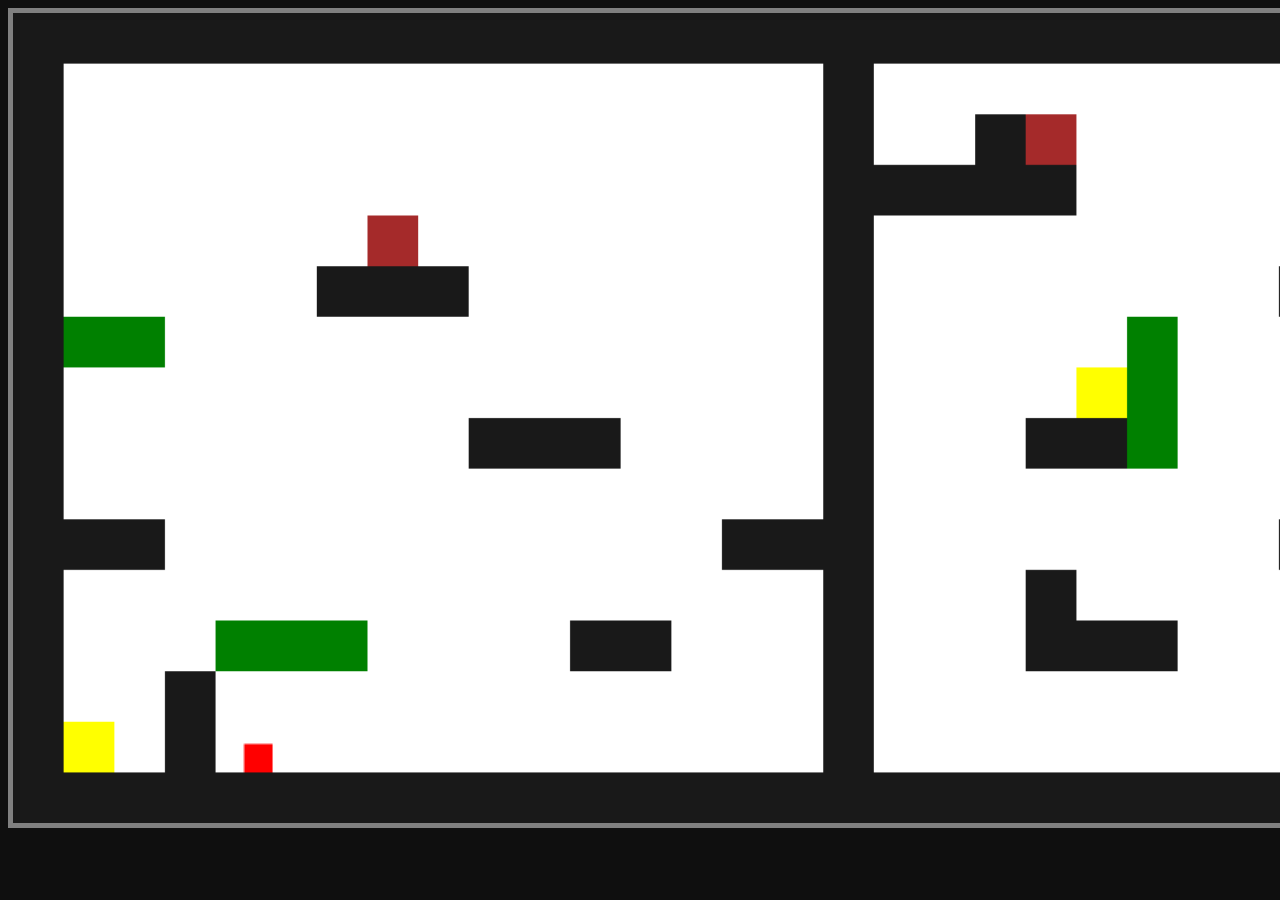
==== game.html @ 6b05f1e6 "loaded commit" ====
<!DOCTYPE html>
<html lang="en">
  <head>
    <meta charset="UTF-8" />
    <meta http-equiv="X-UA-Compatible" content="IE=edge" />
    <meta name="Connected" content="width=device-width, initial-scale=1.0" />
    <title>Connected</title>
    <link rel="stylesheet" href="styles.css" />
  </head>
  <body>
      <canvas></canvas>
  </body>
    
    <script src="js/classes/sprite.js"></script>
    <script src="js/classes/collision_block.js"></script>
    <script src="js/classes/spike.js"></script>
    <script src="js/classes/key.js"></script>
    <script src="js/classes/door.js"></script>
    <script src="js/classes/portal.js"></script>
    <script src="js/classes/jump_pad.js"></script>
    <script src="js/classes/player.js"></script>
    <script src="js/classes/levels.js"></script>
    <script src="js/classes/tilemap.js"></script>
    <script src="js/scripts/input.js"></script>
    <script src="js/scripts/game.js"></script>
</html>
---- styles.css ----
body {
  text-align: center;
  background-color: #0f0f0f;
}

canvas {
  border: 5px solid gray;
  height: 90vh;
}

#main {
  display: none;
}

#startGame, #creditsButton, #backButton {
  text-align: center;
  vertical-align: middle;
  border: 2px solid goldenrod;
  border-radius: 7px;
  background-color: gold;
  color: orangered;
  font-size: 32px;
  font-weight: bold;
  font-family: "Courier New";
  width: 5em;
  margin: 5px auto;
}

#theTitle {
  margin: auto;
  color: orange;
  font-size: 1em;
  font-family: "Courier New";
  display: none;
  background-color: inherit;
}

#credits {
  margin: auto;
  color: orange;
  font-size: 1em;
  font-family: "Courier New";
  display: none;
  background-color: inherit;
}

#backButton {
  display: none;
}
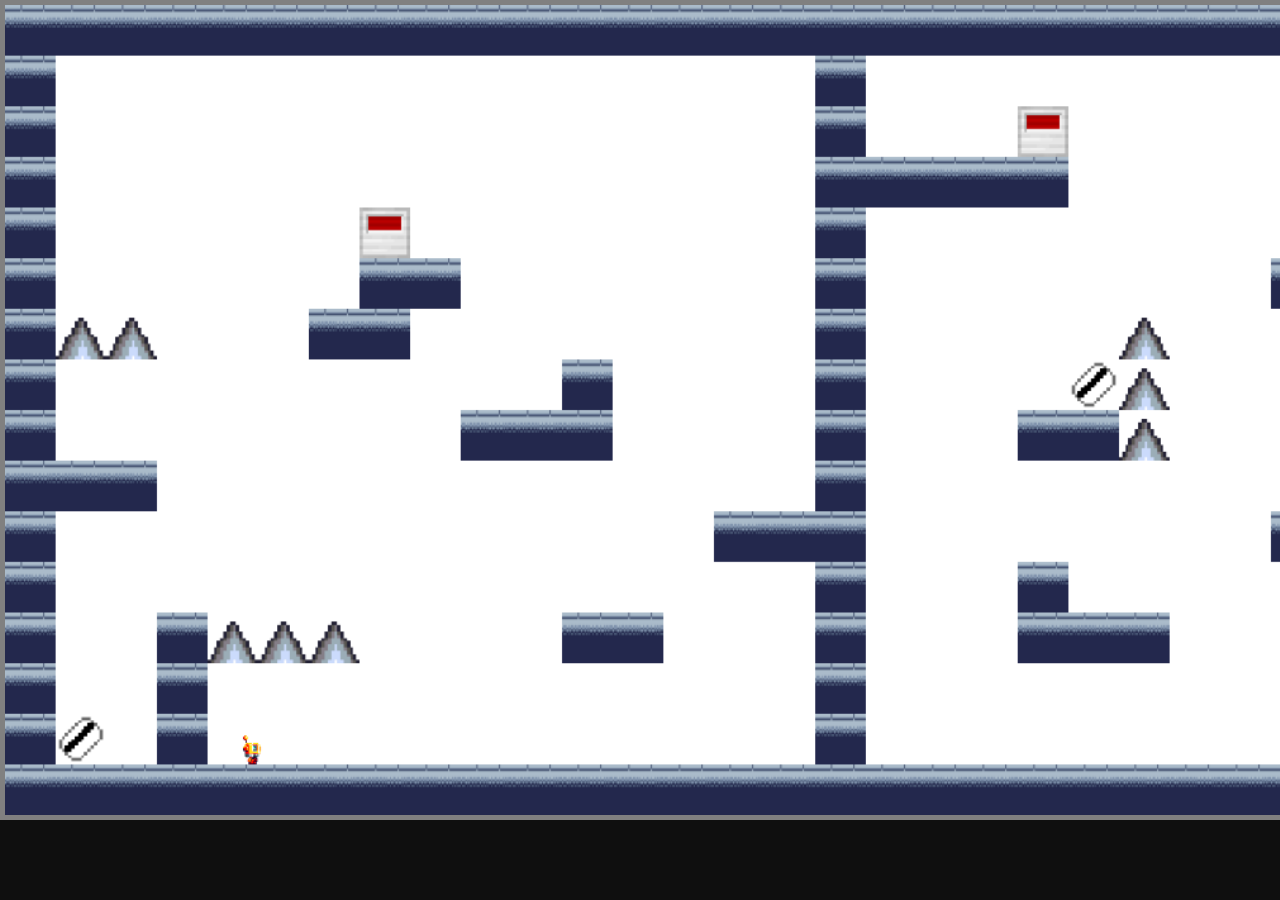
==== commit ceb4f6b1: "final commit" ====
--- a/game.html
+++ b/game.html
@@ -8,19 +8,19 @@
     <link rel="stylesheet" href="styles.css" />
   </head>
   <body>
-      <canvas></canvas>
+    <canvas></canvas>
   </body>
-    
-    <script src="js/classes/sprite.js"></script>
-    <script src="js/classes/collision_block.js"></script>
-    <script src="js/classes/spike.js"></script>
-    <script src="js/classes/key.js"></script>
-    <script src="js/classes/door.js"></script>
-    <script src="js/classes/portal.js"></script>
-    <script src="js/classes/jump_pad.js"></script>
-    <script src="js/classes/player.js"></script>
-    <script src="js/classes/levels.js"></script>
-    <script src="js/classes/tilemap.js"></script>
-    <script src="js/scripts/input.js"></script>
-    <script src="js/scripts/game.js"></script>
+
+  <script src="js/classes/sprite.js"></script>
+  <script src="js/classes/collision_block.js"></script>
+  <script src="js/classes/spike.js"></script>
+  <script src="js/classes/key.js"></script>
+  <script src="js/classes/door.js"></script>
+  <script src="js/classes/portal.js"></script>
+  <script src="js/classes/jump_pad.js"></script>
+  <script src="js/classes/player.js"></script>
+  <script src="js/classes/levels.js"></script>
+  <script src="js/classes/tilemap.js"></script>
+  <script src="js/scripts/input.js"></script>
+  <script src="js/scripts/game.js"></script>
 </html>
--- a/styles.css
+++ b/styles.css
@@ -46,4 +46,30 @@
 
 #backButton {
   display: none;
-}+}
+
+/* ---- reset ---- */
+
+body {
+  margin: 0;
+  font:normal 75% Arial, Helvetica, sans-serif;
+}
+
+canvas {
+  display: block;
+  vertical-align: bottom;
+}
+
+/* ---- particles.js container ---- */
+
+#particles-js {
+  position: absolute;
+  width: 100%;
+  height: 100%;
+  background-color: #0f0f0f;
+  background-image: url("");
+  background-repeat: no-repeat;
+  background-size: cover;
+  background-position: 50% 50%;
+}
+
